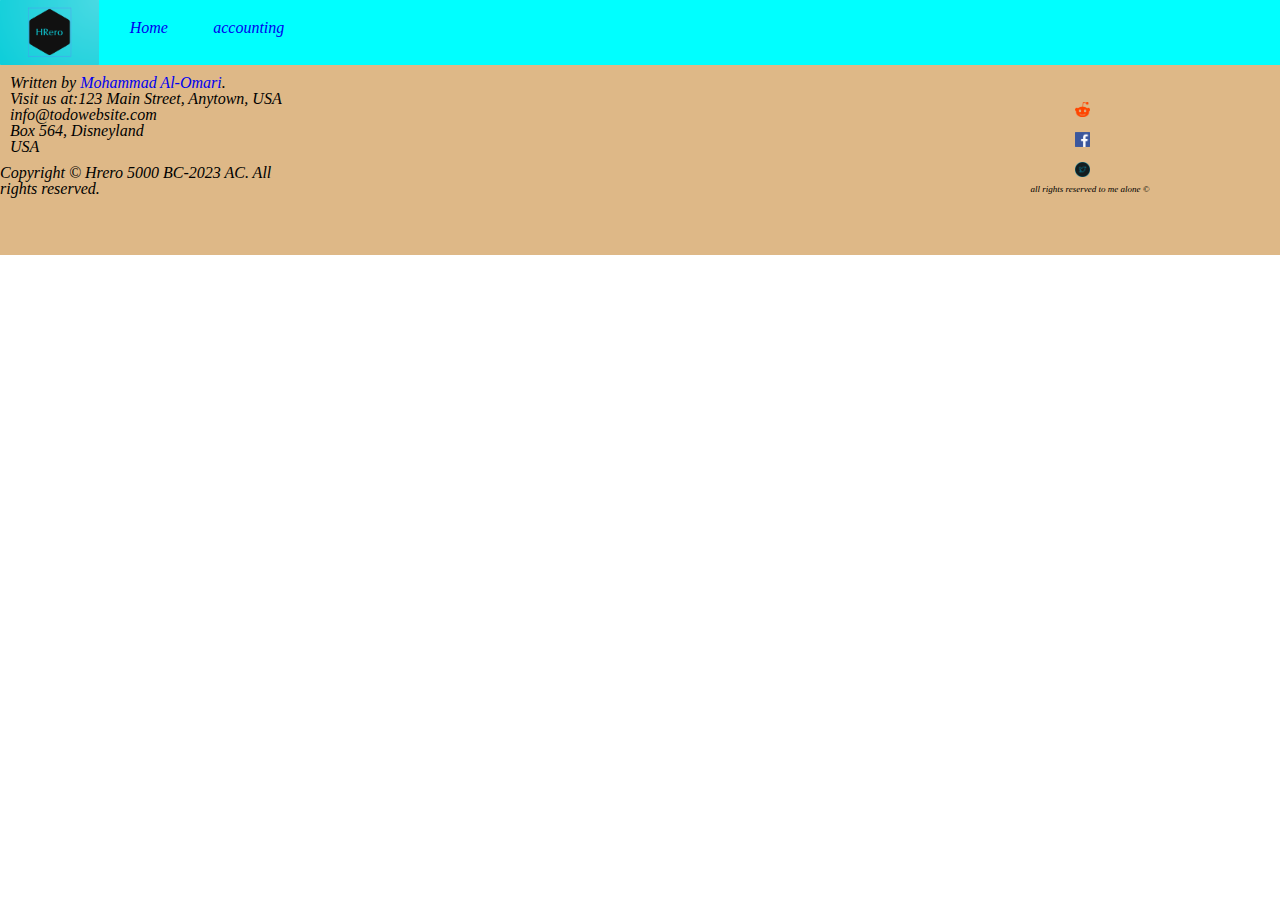
==== accounting.html @ 6831a6c0 "here i created html and css files and made an app.js file for te index page that create employye obj" ====
<!DOCTYPE html>
<html lang="en">

<head>
    <meta charset="UTF-8">
    <meta http-equiv="X-UA-Compatible" content="IE=edge">
    <meta name="viewport" content="width=device-width, initial-scale=1.0">
    <title>Document</title>
    <link rel="stylesheet" href="./reset.css">
    <link rel="stylesheet" href="./accounting.css">

</head>
<!-- ############################################################################################################ -->

<body>
    <header>
        <a href="./index.html"><img class="logo" src="./assets/HRlogo.png" alt="logo"></a>
        <nav>
            <a href="./index.html">Home</a>
            <a href="./accounting.html">accounting</a>
        </nav>
    </header>
    <!-- ######################################################################################################## -->
    <main></main>
    <!-- ######################################################################################################## -->
    <footer>
        <address>
            Written by <a href="https://www.linkedin.com/in/mohammed-alomari-8915a4177/">Mohammad Al-Omari</a>.<br>
            Visit us at:123 Main Street, Anytown, USA<br>
            info@todowebsite.com<br>
            Box 564, Disneyland<br>
            USA
        </address>
        <div class="copyright">
            Copyright © Hrero 5000 BC-2023 AC. All rights reserved.
        </div>
        <div class="social">
            <a href="https://www.reddit.com/" target="_blank">
            <button class="icon-button">
                <img class="social-media" src="./assets/redditlogo.png" alt="">
            </button>
        </a>
        <a href="https://www.facebook.com/" target="_blank">
            <button class="icon-button">
                <img class="social-media" src="./assets/facebooklogo.png" alt="">
            </button>
        </a>
        <a href="https://www.reddit.com/" target="_blank">
            <button class="icon-button">
                <img class="social-media" src="./assets/twitterlogo.png" alt="">
            </button>
        </a>
        <span>all rights reserved to me alone © </span>
    </div>
    </footer>
</body>

</html>
---- accounting.css ----
header {
    display: flex;
    height: 65px;
    background-color: aqua;

}

.logo {
    display: block;
    height: 65px;
}

nav a {
    display: block;
    width: 100px;
    text-align: center;
    padding-top: 20px;
    text-decoration: none;
    font-family: fantasy;
    font-style: oblique;
}

nav {
    display: flex;
    height: 65px;

}



















footer {
    background-color: burlywood;
    display: flex;
    flex-direction: column;
    height: 190px;
    flex-wrap: wrap;
    font-family: fantasy;
    font-style: oblique;


}

.icon-button {
    /* background-image: url(./assets/redditlogo.png); */

    /* background-repeat: no-repeat; */
    background-color: transparent;
    width: 30px;
    height: 28px;
    border: 0;
    margin: 0px;
    padding: 0px;

}

.social-media {
    display: block;
    box-sizing: border-box;
    width: 15px;
    height: 15px;
}

.social {
    /* border: 2px solid green; */
    display: flex;
    align-items: center;
    align-self: flex-end;
    margin-right: 40px;
    margin-top: 30px;
    width: 300px;
    flex-wrap: wrap;
    font-size: xx-small;
    flex-direction: column;

}

address {
    /* border: 2px solid red; */
    width: 300px;
    align-self: flex-start;
    margin: 10px;
}

footer a {
    text-decoration: none;
    margin: 0%;
    
}

.copyright {
    width: 300px;
    /* border: 2px solid blue; */


}
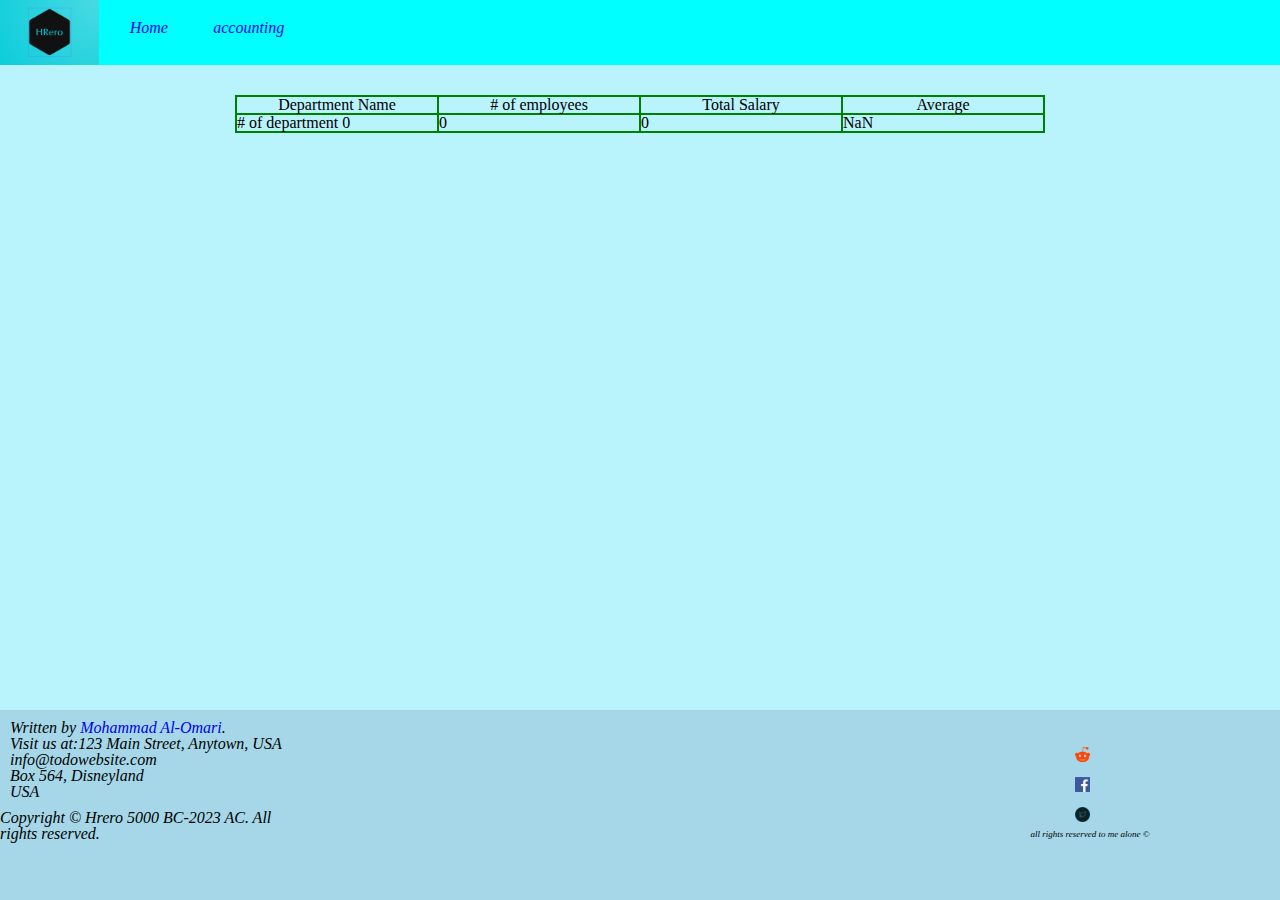
==== commit fefed244: "added the table the the accounting page and set the local storage to stor the data from the form" ====
--- a/accounting.html
+++ b/accounting.html
@@ -21,7 +21,18 @@
         </nav>
     </header>
     <!-- ######################################################################################################## -->
-    <main></main>
+    <main id="demo">
+        <table>
+            <tr>
+                <th>Department Name</th>
+                <th># of employees</th>
+                <th>Total Salary</th> 
+                <th>Average</th>
+
+            </tr>
+        </table>
+
+    </main>
     <!-- ######################################################################################################## -->
     <footer>
         <address>
@@ -53,6 +64,7 @@
         <span>all rights reserved to me alone © </span>
     </div>
     </footer>
+    <script src="./accounting.js"></script>
 </body>
 
 </html>--- a/accounting.css
+++ b/accounting.css
@@ -1,3 +1,13 @@
+body{
+    display: flex;
+  flex-direction: column;
+  min-height: 100vh;display: flex;
+  flex-direction: column;
+  /* min-height: 100vh; */
+}
+
+
+
 header {
     display: flex;
     height: 65px;
@@ -25,6 +35,25 @@
     height: 65px;
 
 }
+/* ################################################################################################################# */
+main{
+    display: flex;
+    justify-content: center;
+    flex-grow: 1;
+    background-color: #B9F3FC;
+    overflow: scroll;
+
+}
+table{
+    border: 2px solid green;
+    align-self: flex-start;
+    margin-top: 30px;
+
+}
+th,td{
+    border: 2px solid green;
+    width: 200px;
+}
 
 
 
@@ -40,12 +69,9 @@
 
 
 
-
-
-
-
+/* ##################################################################################################### */
 footer {
-    background-color: burlywood;
+    background-color: #A5D7E8;
     display: flex;
     flex-direction: column;
     height: 190px;
